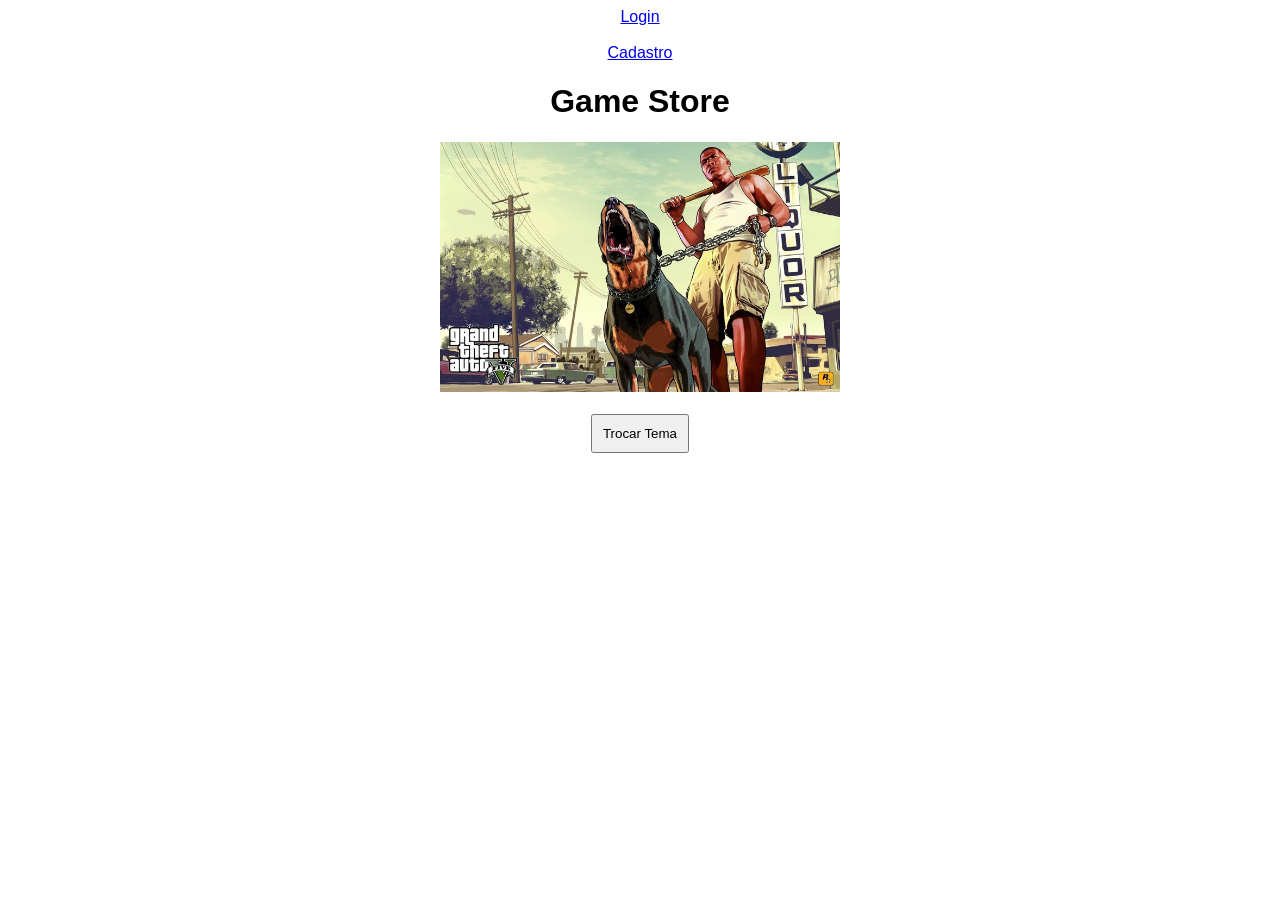
==== index.html @ e4c8413c "Efetuação do login" ====
<!DOCTYPE html>
<html lang="pt-br">
<head>
    <meta charset="UTF-8">
    <meta name="viewport" content="width=device-width, initial-scale=1.0">
    <title>Game Store</title>
    <a href="login.html">Login</a>

<br><br>

    <a href="cadastro.html">Cadastro</a>

    <link rel="stylesheet" href="./css/style.css">
</head>
<body>

    <h1 id="titulo">Game Store</h1>

    <img id="slide" src="./img/img1.jpg" width="400">

    <br><br>

    <button id="temaBtn">Trocar Tema</button>

    <script src="./js/script.js"></script>

</body>
</html>
---- css/style.css ----
body{
    font-family: Arial;
    text-align: center;
    transition: 0.3s;
}

.dark{
    background-color: #121212;
    color: white;
}

button{
    padding: 10px;
    cursor: pointer;
}
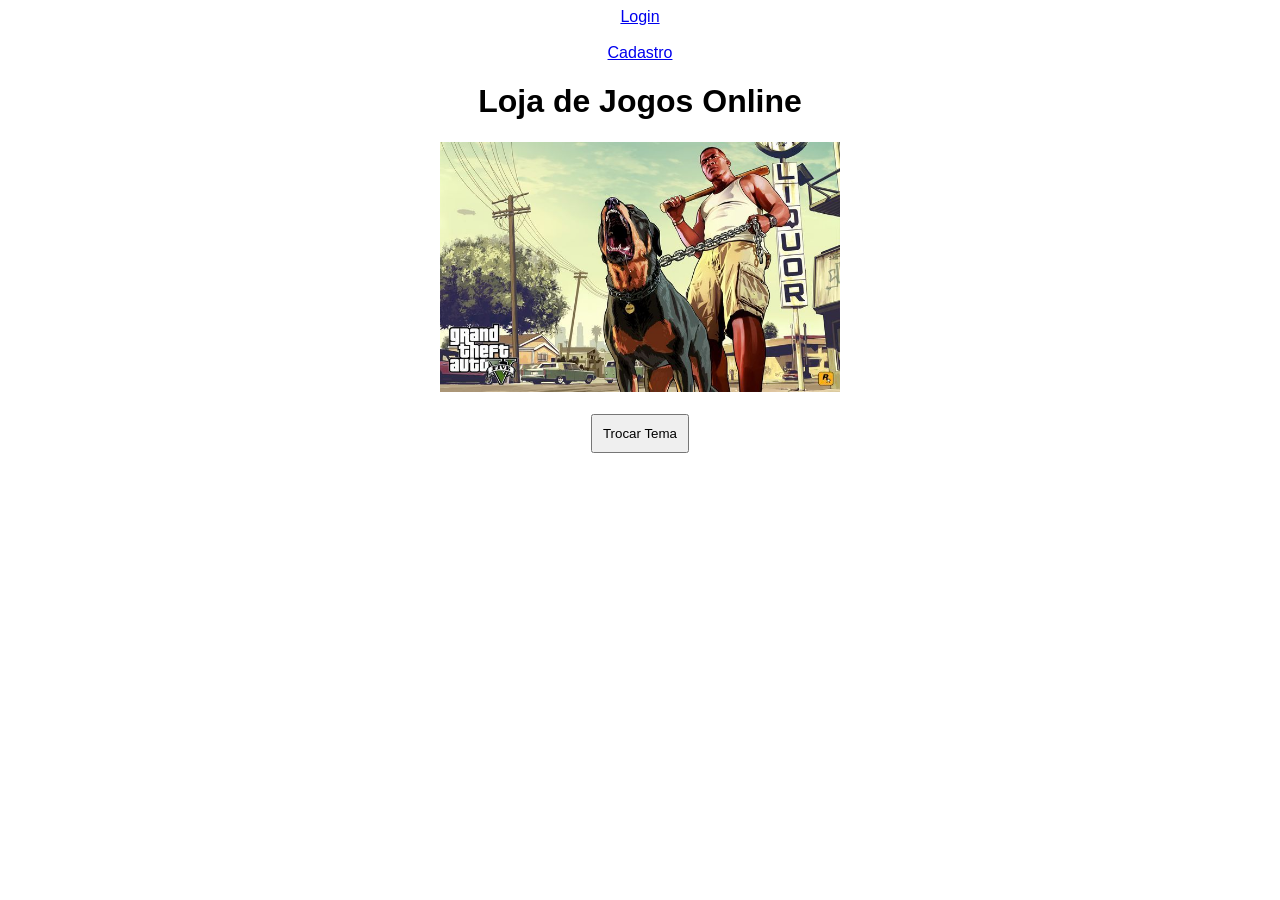
==== commit d2c1daaa: "Mudança de titulo da loja" ====
--- a/index.html
+++ b/index.html
@@ -14,7 +14,7 @@
 </head>
 <body>
 
-    <h1 id="titulo">Game Store</h1>
+    <h1 id="titulo">Loja de Jogos Online</h1>
 
     <img id="slide" src="./img/img1.jpg" width="400">
 
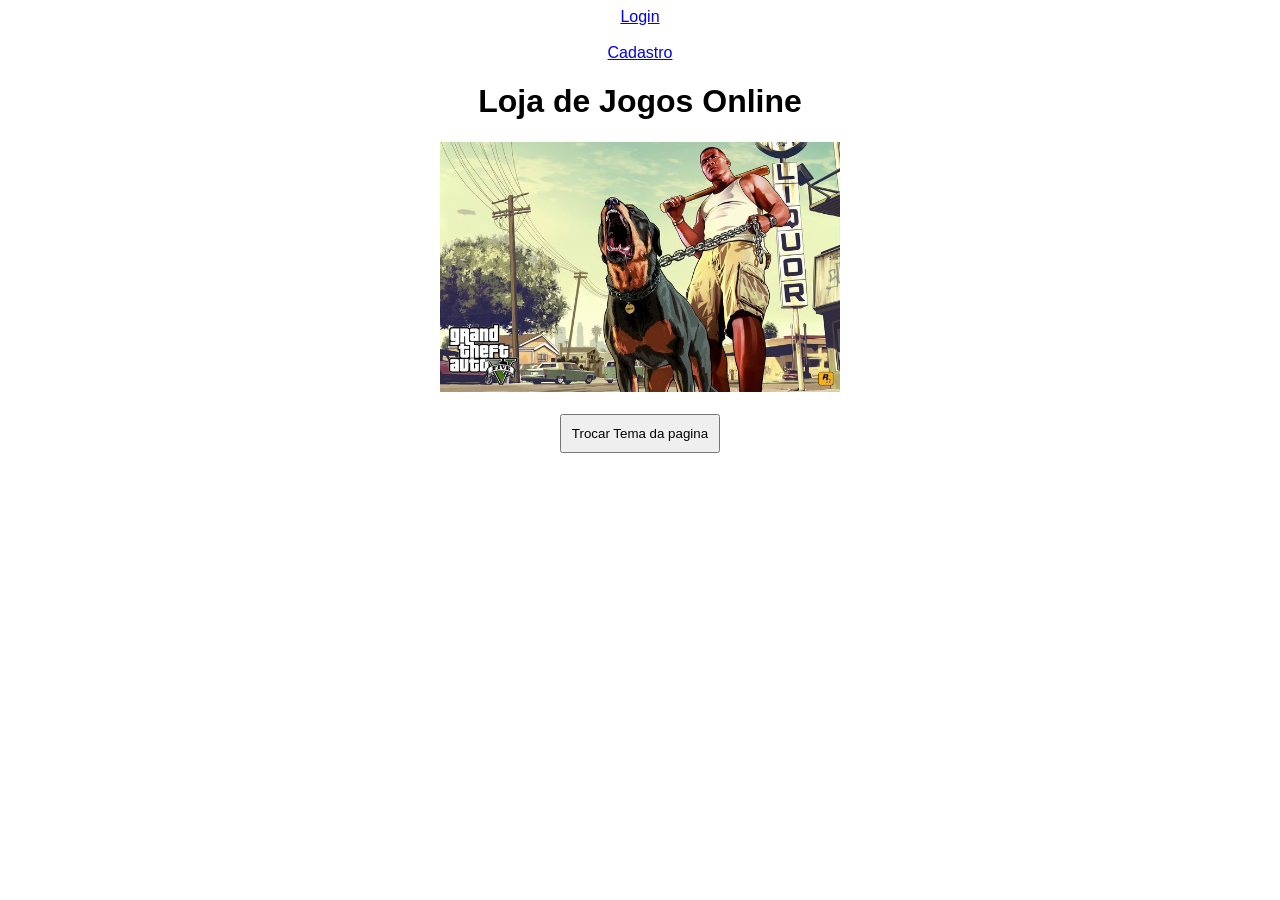
==== commit cf007b59: "Mudança do botão tema" ====
--- a/index.html
+++ b/index.html
@@ -20,7 +20,7 @@
 
     <br><br>
 
-    <button id="temaBtn">Trocar Tema</button>
+    <button id="temaBtn">Trocar Tema da pagina</button>
 
     <script src="./js/script.js"></script>
 
